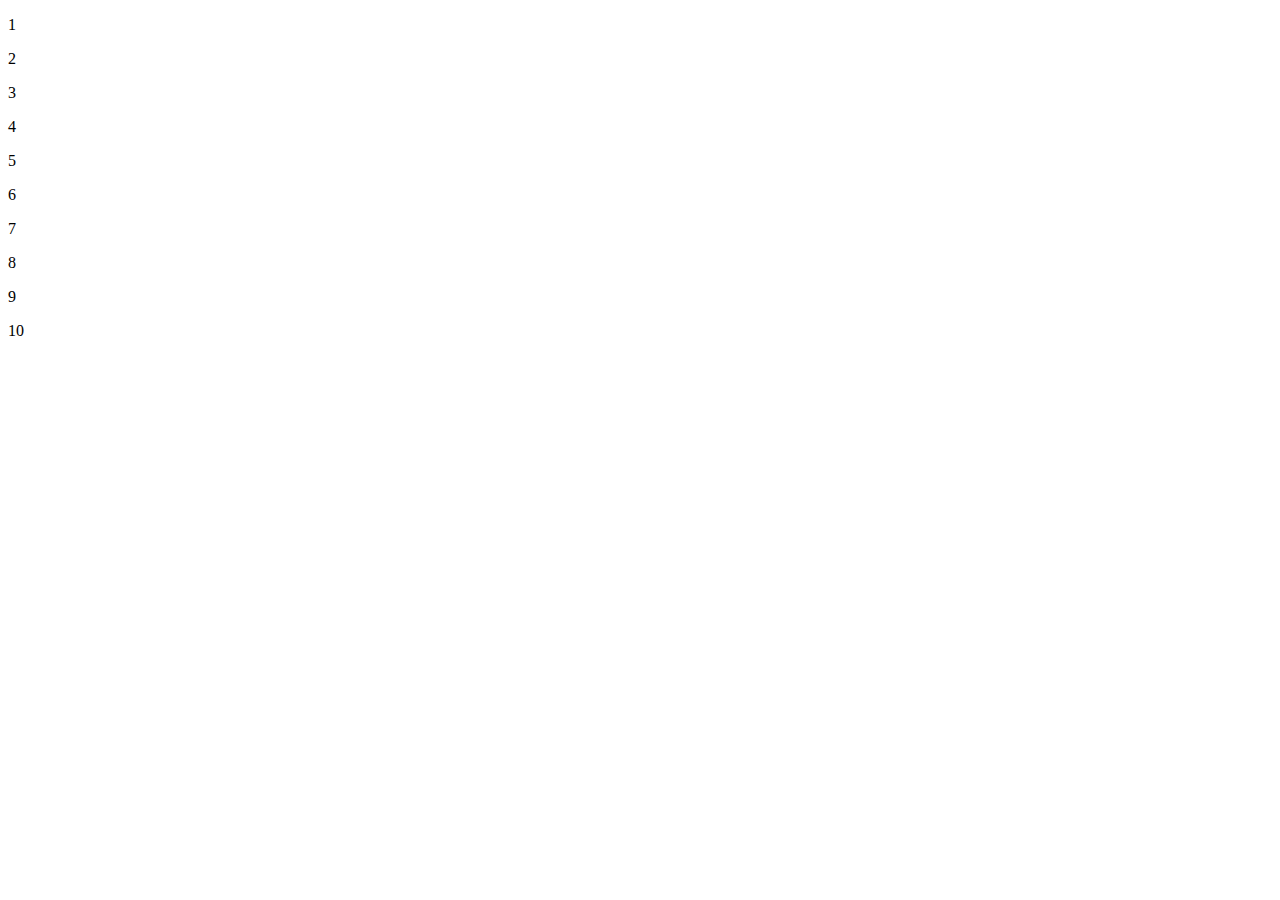
==== homework_6/index.html @ a7a92b73 "Add files via upload" ====
<!DOCTYPE html>
<html lang="en">
<head>
    <meta charset="UTF-8">
    <meta http-equiv="X-UA-Compatible" content="IE=edge">
    <meta name="viewport" content="width=device-width, initial-scale=1.0">
    <title>HOMEWORK GRID</title>
    <link rel="stylesheet" href="/Homeworks/homework_6/style.css">
</head>

<body>
    <div class="grid">
        <p class="item"> 1 </p>
        <p class="item"> 2 </p>
        <p class="item"> 3 </p>
        <p class="item"> 4 </p>
        <p class="item"> 5 </p>
        <p class="item"> 6 </p>
        <p class="item"> 7 </p>
        <p class="item"> 8 </p>
        <p class="item"> 9 </p>
        <p class="item"> 10 </p>
    </div>
</body>
</html>
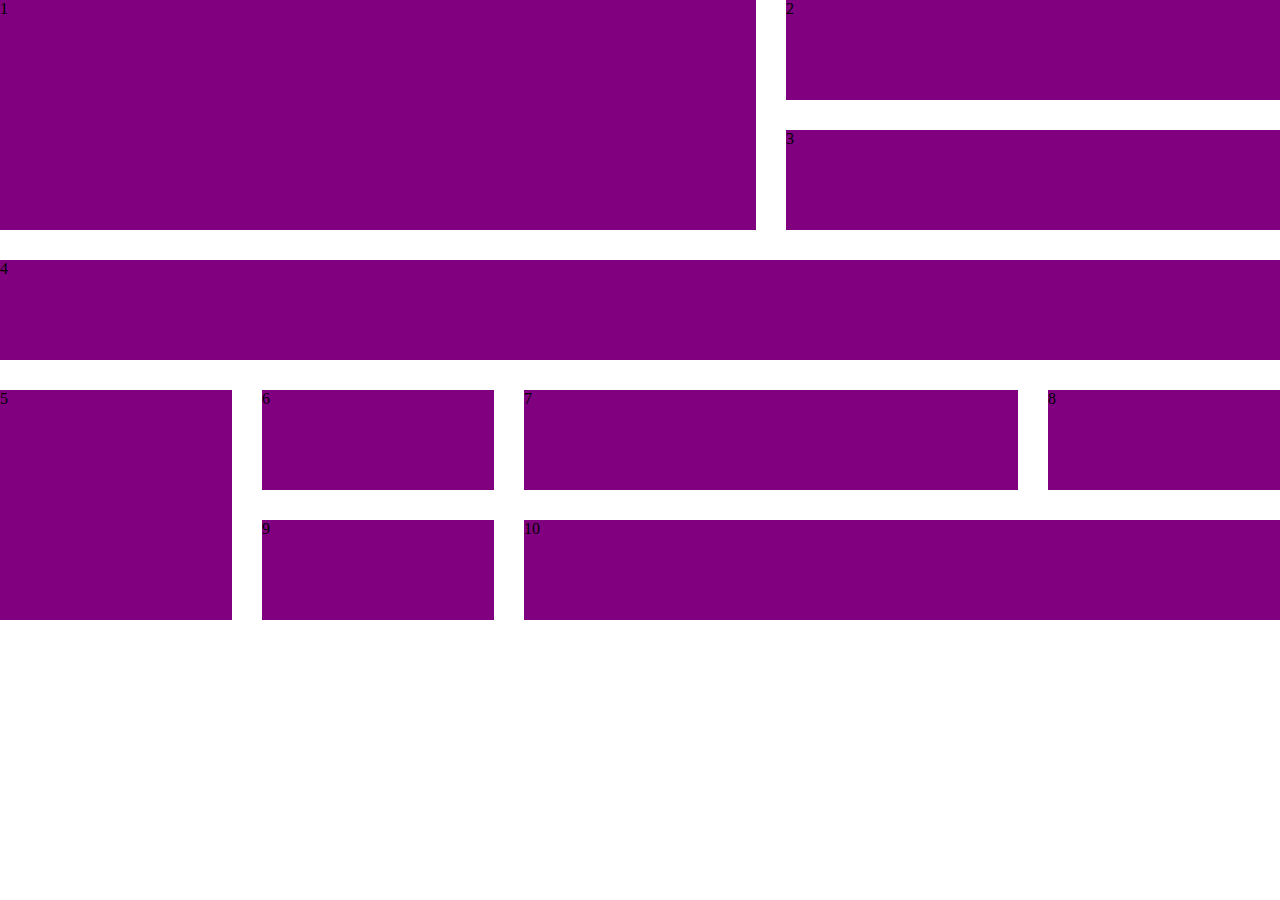
==== commit 0f37e435: "Added div" ====
--- a/homework_6/index.html
+++ b/homework_6/index.html
@@ -5,21 +5,21 @@
     <meta http-equiv="X-UA-Compatible" content="IE=edge">
     <meta name="viewport" content="width=device-width, initial-scale=1.0">
     <title>HOMEWORK GRID</title>
-    <link rel="stylesheet" href="/Homeworks/homework_6/style.css">
+    <link rel="stylesheet" href="./style.css">
 </head>
 
 <body>
     <div class="grid">
-        <p class="item"> 1 </p>
-        <p class="item"> 2 </p>
-        <p class="item"> 3 </p>
-        <p class="item"> 4 </p>
-        <p class="item"> 5 </p>
-        <p class="item"> 6 </p>
-        <p class="item"> 7 </p>
-        <p class="item"> 8 </p>
-        <p class="item"> 9 </p>
-        <p class="item"> 10 </p>
+        <div class="item"> 1 </div>
+        <div class="item"> 2 </div>
+        <div class="item"> 3 </div>
+        <div class="item"> 4 </div>
+        <div class="item"> 5 </div>
+        <div class="item"> 6 </div>
+        <div class="item"> 7 </div>
+        <div class="item"> 8 </div>
+        <div class="item"> 9 </div>
+        <div class="item"> 10 </div>
     </div>
 </body>
 </html>
--- a/homework_6/style.css
+++ b/homework_6/style.css
@@ -0,0 +1,45 @@
+*{
+    margin: 0;
+    padding: 0;
+}
+.grid{
+    display: grid;
+    grid-template-columns: repeat(5, 1fr);
+    grid-template-rows: repeat(5, 100px);
+    gap: 30px;
+}
+.item{
+    background-color: purple;
+}
+.item:nth-child(1){
+    grid-column: span 3;
+    grid-row: span 2;
+}
+.item:nth-child(2), .item:nth-child(3), .item:nth-child(6),
+.item:nth-child(7){
+    grid-column: span 2;
+    grid-row: span 1;
+}
+.item:nth-child(4){
+    grid-column: span 5;
+    grid-row: span 1;
+}
+.item:nth-child(5){
+    grid-column: span 1;
+    grid-row: span 2;
+}
+.item:nth-child(6), .item:nth-child(8){
+    grid-column: span 1;
+    grid-row: span 1;
+}
+.item:nth-child(10){
+    grid-column: span 3;
+    grid-row: span 1;
+}
+
+
+
+
+
+
+
